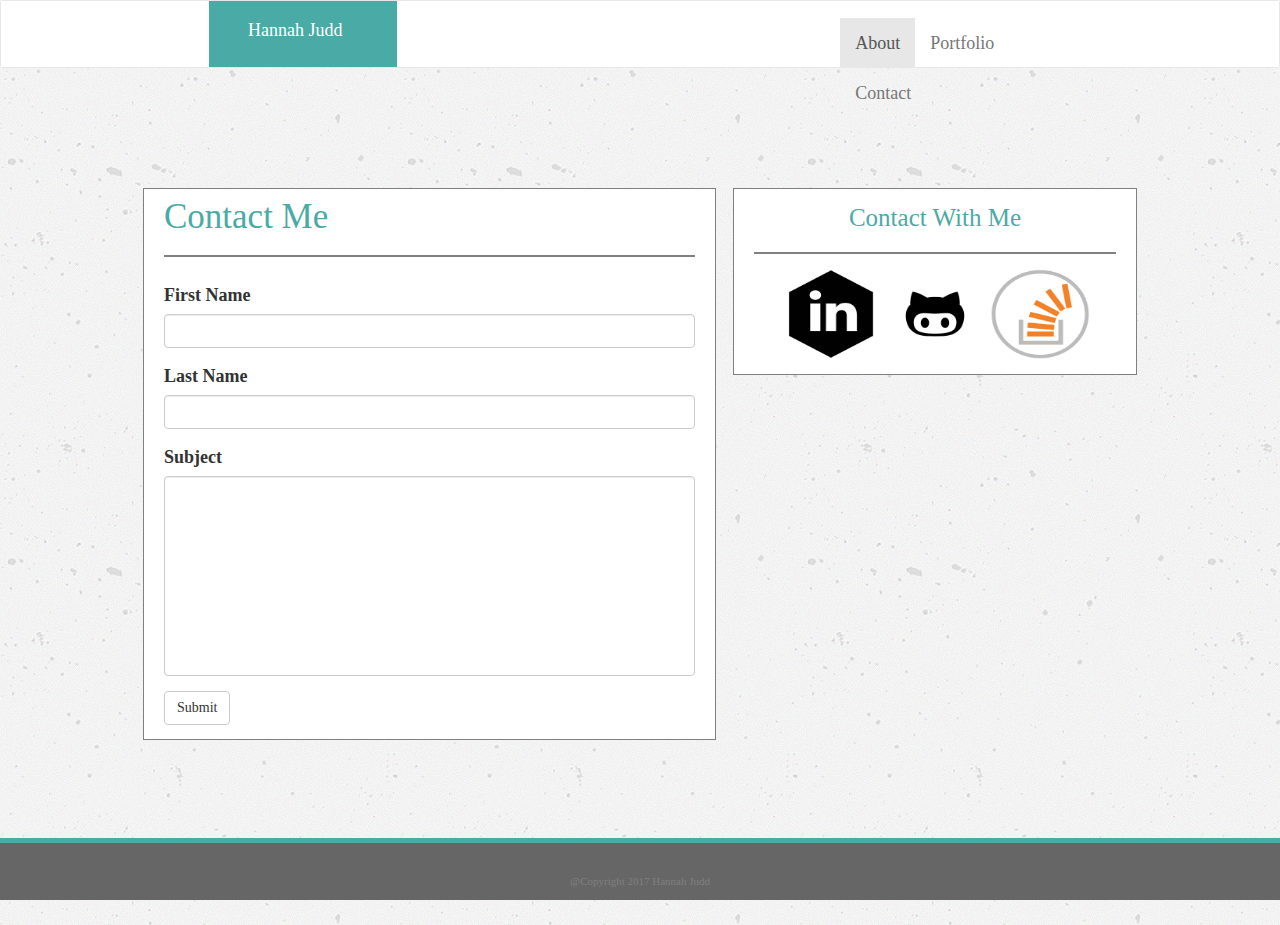
==== contact.html @ 5fad2f22 "first push" ====
<!DOCTYPE html>
<html>
<head>
	<title>Contact</title>

	<link rel="stylesheet" href="https://maxcdn.bootstrapcdn.com/bootstrap/3.3.6/css/bootstrap.min.css">

	<link rel="stylesheet" type="text/css" href="style.css">

</head>
<body>

<nav class="navbar navbar-default">
  <div class="container-fluid navagateBar">
    <div class="navbar-header col-md-6">
      <a class="navbar-brand headingLogo col-md-3" href="#" style= "color: white">Hannah Judd</a>
    </div>
    <ul class="nav navbar-nav navagate col-md-3">
      <li class="active"><a href="file:///Users/matt/Desktop/Bootstrap-Portfolio/index.html">About</a></li>
      <li><a href="file:///Users/matt/Desktop/Bootstrap-Portfolio/portfolio.html">Portfolio</a></li>
      <li><a href="file:///Users/matt/Desktop/Bootstrap-Portfolio/contact.html">Contact</a></li>
    </ul>
  </div>
</nav>

<div class="container">
	<section class="about">
		<div class="aboutFont aboutLine" id="aboutheading" class="aboutline">Contact Me</div> 

		<form>
  			<div class="form-group">
			    <label for="fname">First Name</label>
			    <input type="text" class="form-control" id="email">
		  	</div>
			<div class="form-group">
			    <label for="lname">Last Name</label>
			    <input type="text" class="form-control" id="email">
		  	</div>
		  	<div class="form-group">
			    <label for="subject">Subject</label>
			    <input type="subjet" class="form-control" id="subject" style="height:200px">
		  	</div>
	
			 <button type="submit" class="btn btn-default">Submit</button>
		</form>
	</section>


	
	<section class="socialmedia">
		<div class="medialine aboutFont">Contact With Me</div>
			
			<div>
				<a href="https://www.linkedin.com/feed/"><img class="socialPic" src="images/linkedin.png" alt="linkedin"></a>
			<a href="https://github.com/"><img class="socialPic" src="images/github.png" alt="github"></a>
			<a href="https://stackoverflow.com/"><img class="socialPic" src="images/stackoverflow.png" alt="stackoverflow"></a>
			</div>

	</section>
</div>


<footer>@Copyright 2017 Hannah Judd</footer>


</body>
</html>
---- style.css ----
body {

	padding: 0;
	margin: 0;
	font-family: Georgia, "Times New Roman", Times, serif;
	font-size: 18px;
	line-height: 150%;
	background: url("images/concrete-texture.png");
}


/*navagation or the header*/
.navagateBar {
	padding-left: 208px;
	background-color: white;
}

.navagate {
	float: right;
	margin-right: 160px;
	height: 66px;
	padding-top: 17px;
	background-color: white;
}

.headingLogo {
	background-color: #4aaaa5;
	height: 66px;
	width: 188px;
	padding-left: 39px;
	padding-top: 19px;
}

/*end of nav. or header*/
/*=======================================*/
/*beginngin of about/contact/portfolio*/

.container {
  width: 1024px;
  margin: 0 auto;
  padding-top: 100px
}

.about {
	background-color: white;
	clear: both;
	width: 573px;
	float: left;
	border: 1px solid grey;
	padding: 14px 20px;
	margin-bottom: 185px;
}

.aboutFont {
	color: #4aaaa5; 
	font-family: 'Georgia', Times, Times New Roman, serif;
	font-size: 25px;
}

.aboutLine {
	border-bottom: 2px solid gray;
}

#aboutheading {
	font-color: #4aaaa5;
	font-family: 'Georgia', Times, Times New Roman, serif;
	font-size: 35px;
	padding-bottom: 25px;
	margin-bottom: 25px;
}

.aboutpic {
	padding-top: 10px;
	float: left;
	margin-right: 6px;
	margin-bottom: 6px;
	width: 200px;
}

.aboutText {
	width: 507px;
	border: 0 solid white;
}

	/*about page*/
p {
	font-size: 12px;
}

/*/*end of ACP*/
/*========================================*/

/*start of Social Media*/


.socialmedia {
	float: right;
	background-color: white;
	padding-top: 15px;
	padding-bottom: 100px;
	padding-left: 20px;
	padding-right: 20px;
	width: 404px;
	height: 187px;
	text-align: center;
	border: 1px solid grey
}

.medialine {
	border-bottom: 2px solid gray;
	padding-bottom: 21px;
	margin-bottom: 5px;
}

.socialPic {
	width: 100px;
	height: 100px;
	padding-top: 10px;
}

/*end of social media*/
/*=========================================*/



/*beginning of portfolio*/
/*=========================================*/

.portfolioImage {
	float: left;
	width: 250px;
	height: 200px
	margin-top: 17px;
}


.portfolioImage:nth-of-type(odd) {
	margin-right: 30px;

}

.addMargin {
	margin-top: 17px;
}

.hangman {
	background-color: #4aaaa5;
	color: white;
	padding-left: 5px;
	margin: 0 0 0 201px;
	right: 201px;
	bottom: 75px;
	font-size: 20px;
	text-align: center;
	padding-top: 6px;
	width: 246px;
	height: 40px;
	position: relative;
	float: left;
}

.rpg {
	background-color: #4aaaa5;
	color: white;
	padding-left: 5px;
	margin: 0 0 0 201px;
	right: 201px;
	bottom: 75px;
	font-size: 20px;
	text-align: center;
	padding-top: 6px;
	width: 246px;
	height: 40px;
	position: relative;
}


.trivia {
	background-color: #4aaaa5;
	color: white;
	padding-left: 5px;
	margin: 0 0 0 201px;
	right: 201px;
	bottom: 75px;
	font-size: 20px;
	text-align: center;
	padding-top: 6px;
	width: 246px;
	height: 40px;
	position: relative;
}

.widget {
	background-color: #4aaaa5;
	color: white;
	padding-left: 5px;
	margin: 0 0 0 201px;
	right: 201px;
	bottom: 75px;
	font-size: 20px;
	text-align: center;
	padding-top: 6px;
	width: 246px;
	height: 40px;
	position: relative;
}

.rock {
	background-color: #4aaaa5;
	color: white;
	padding-left: 5px;
	margin: 0 0 0 201px;
	right: 201px;
	bottom: 75px;
	font-size: 20px;
	text-align: center;
	padding-top: px;
	width: 246px;
	height: 40px;
	position: relative;

}

.addMoreMargin {
	margin-top: 2px;
}

/*end of portfolio*/
/*=========================================*/






/*footer*/

footer {
	background-color: #666666;
	clear: both;
	text-align: center;
	font-size: 11px;
	position: fixed;
	bottom: 0;
	padding-top: 25px;
	padding-bottom: 10px;
	width: 100%;
	height: 62px;
	color: gray;
	border-top: thick solid #4aaaa5;
}
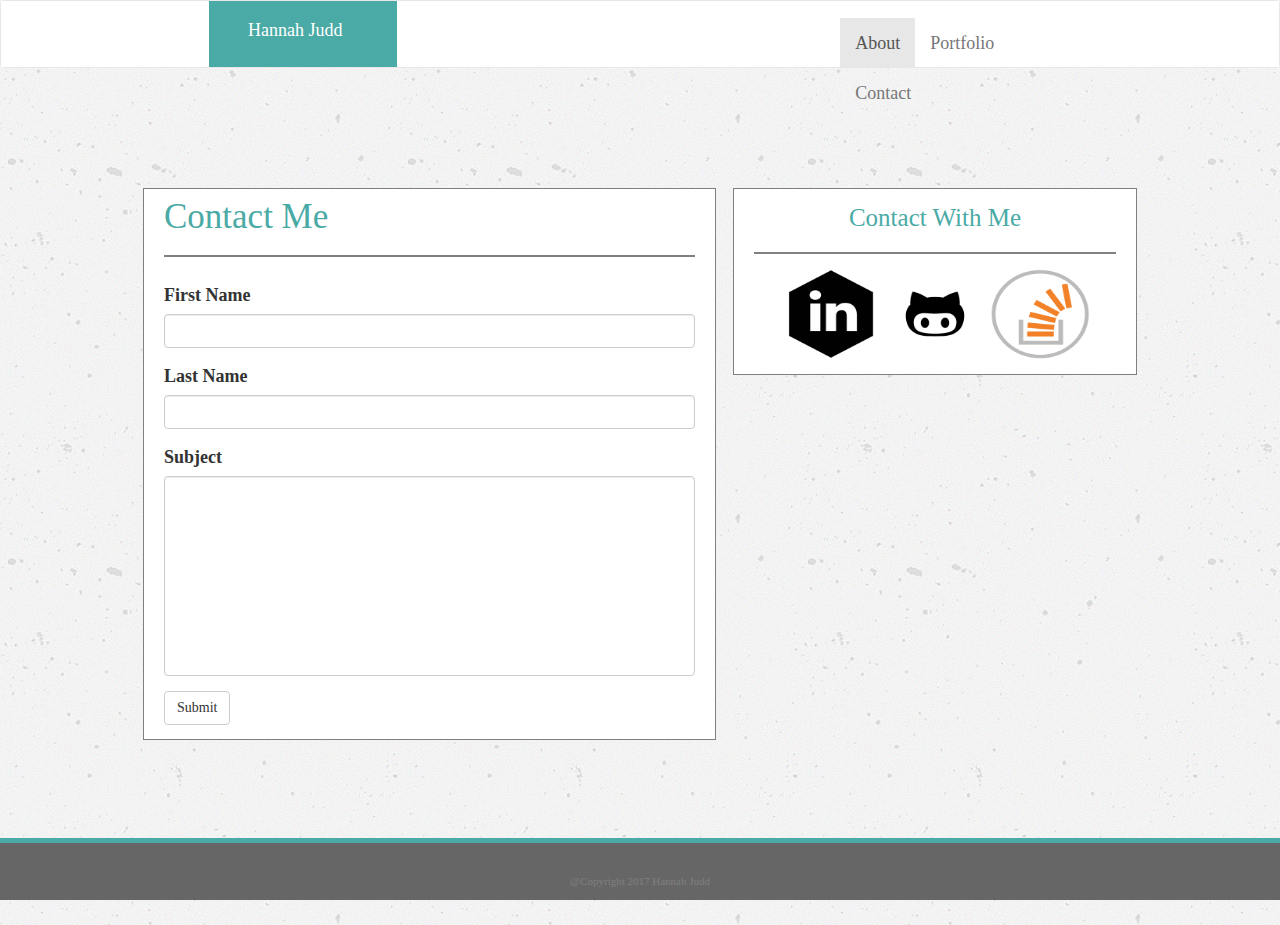
==== commit f541296e: "i hope this works 2" ====
--- a/contact.html
+++ b/contact.html
@@ -16,9 +16,9 @@
       <a class="navbar-brand headingLogo col-md-3" href="#" style= "color: white">Hannah Judd</a>
     </div>
     <ul class="nav navbar-nav navagate col-md-3">
-      <li class="active"><a href="file:///Users/matt/Desktop/Bootstrap-Portfolio/index.html">About</a></li>
-      <li><a href="file:///Users/matt/Desktop/Bootstrap-Portfolio/portfolio.html">Portfolio</a></li>
-      <li><a href="file:///Users/matt/Desktop/Bootstrap-Portfolio/contact.html">Contact</a></li>
+       <li class="active"><a href="index.html">About</a></li>
+      <li><a href="portfolio.html">Portfolio</a></li>
+      <li><a href="contact.html">Contact</a></li>
     </ul>
   </div>
 </nav>
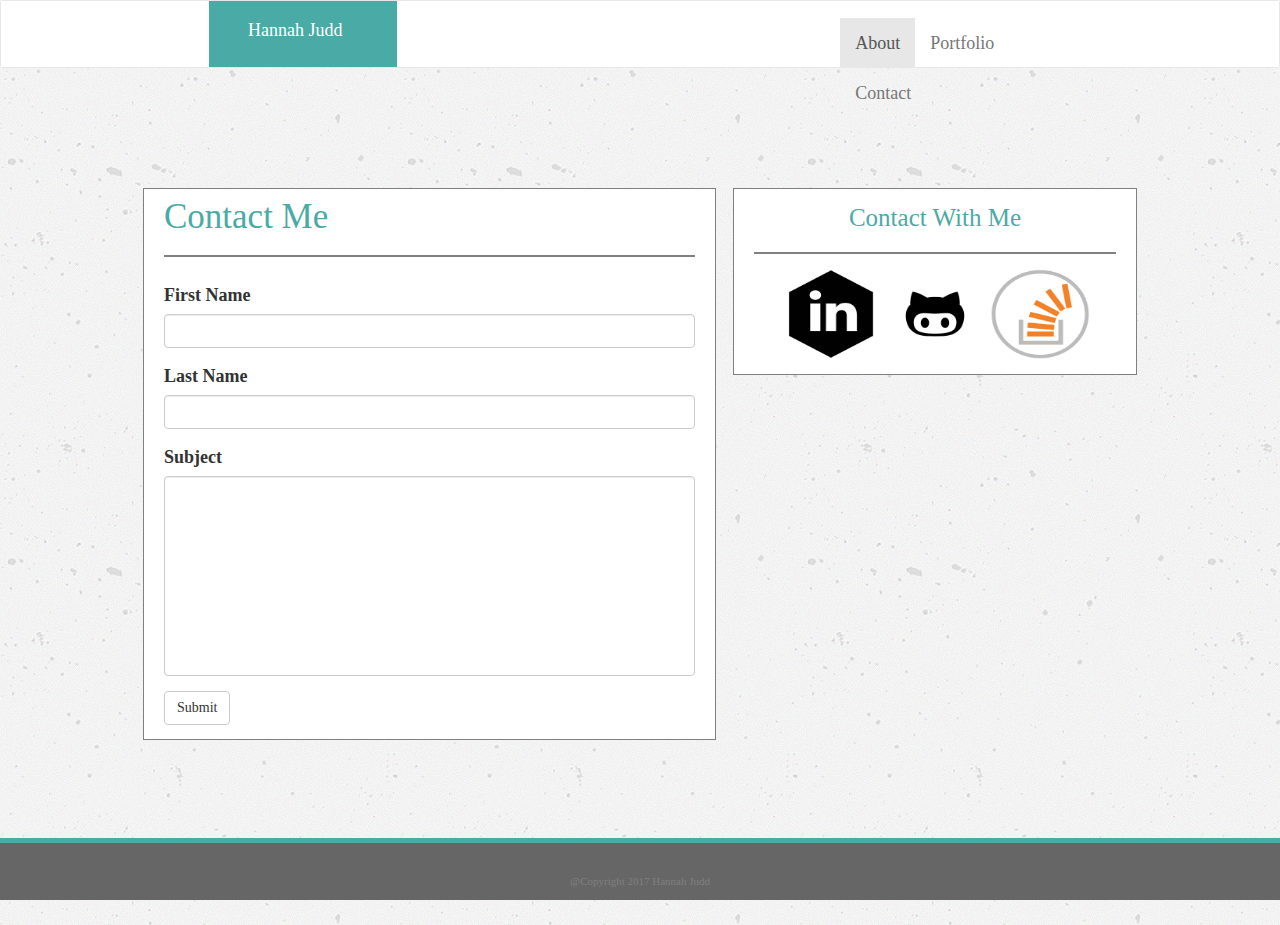
==== commit 54a4d449: "please let this work" ====
--- a/contact.html
+++ b/contact.html
@@ -13,7 +13,7 @@
 <nav class="navbar navbar-default">
   <div class="container-fluid navagateBar">
     <div class="navbar-header col-md-6">
-      <a class="navbar-brand headingLogo col-md-3" href="#" style= "color: white">Hannah Judd</a>
+      <a class="navbar-brand headingLogo col-md-3" href="index.html" style= "color: white">Hannah Judd</a>
     </div>
     <ul class="nav navbar-nav navagate col-md-3">
        <li class="active"><a href="index.html">About</a></li>
